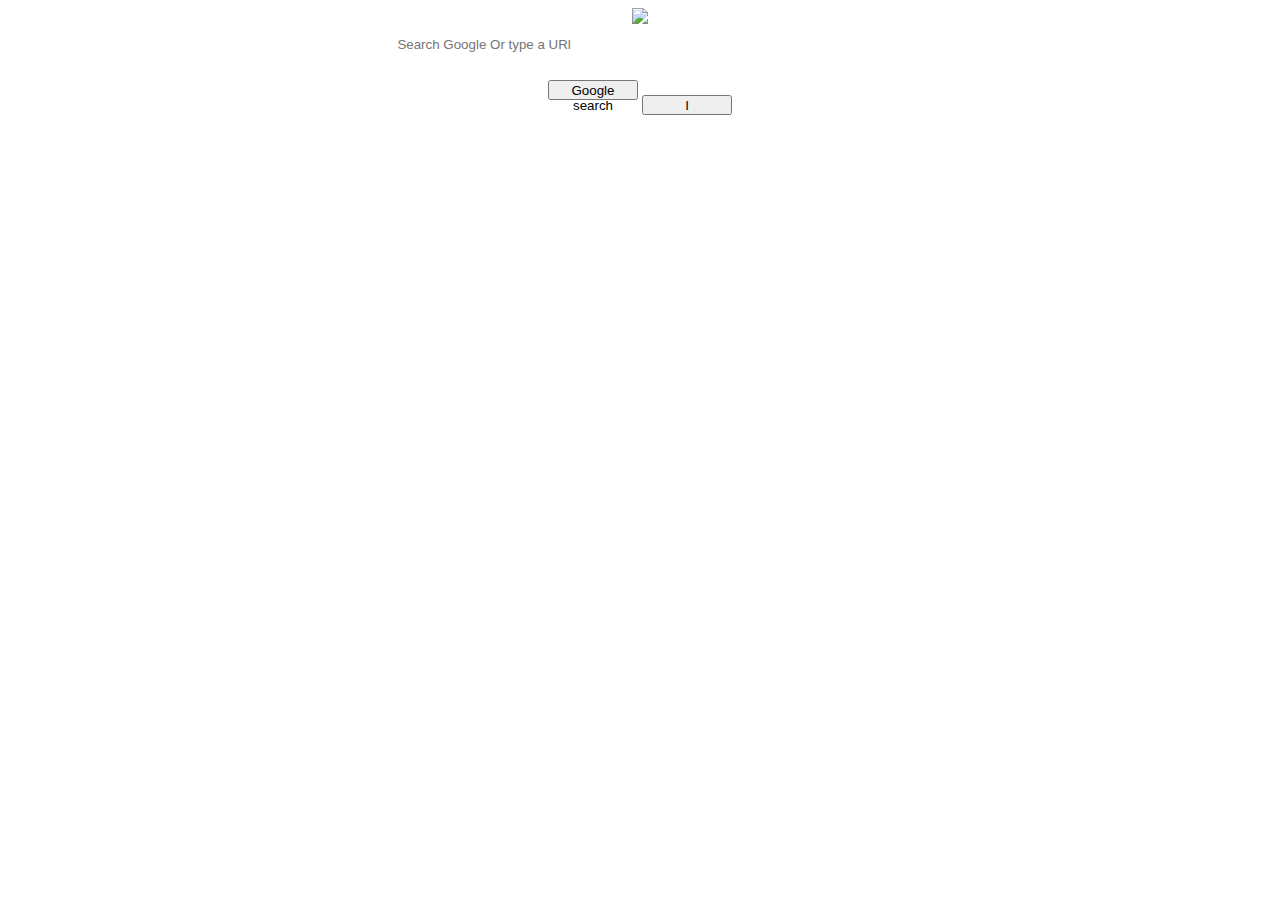
==== aula1/google.html @ c0d31eb3 "`3 aula" ====
<!DOCTYPE html>
<html lang="pt-br">
<head>
    <meta charset="UTF-8">
    <meta name="viewport" content="width=device-width, initial-scale=1.0">
    <title>Google</title>
    <link rel="stylesheet" href="google.css">
</head>

<body>
    <div.google>
    <img src="https://play-lh.googleusercontent.com/1-hPxafOxdYpYZEOKzNIkSP43HXCNftVJVttoo4ucl7rsMASXW3Xr6GlXURCubE1tA=w3840-h2160-rw">
    <div>
        <form>
            <input type="text" class="barra" placeholder="  Search Google Or type a URl">
            
            <button class="googlesearch">Google search</button>

            <button class="imfelling">I</button>
            </form>
    </div>
    



    
</body>
</html>
---- aula1/google.css ----
body {
    text-align: center;
}

.barra {
    width: 500px;
    height: 30px;
    border-radius: 20px;
    box-shadow:rgb(57, 57, 57);
    display: block;
    border: none;
    margin: 0 auto;

    
}
body img {
    width: 400px;
    text-align: center;

    
}
.googlesearch {
    width: 90px;
    height: 20px;
    margin-top: 20px;
}
.imfelling {
    width: 90px;
    height: 20px;
    margin-top: 20px;
}
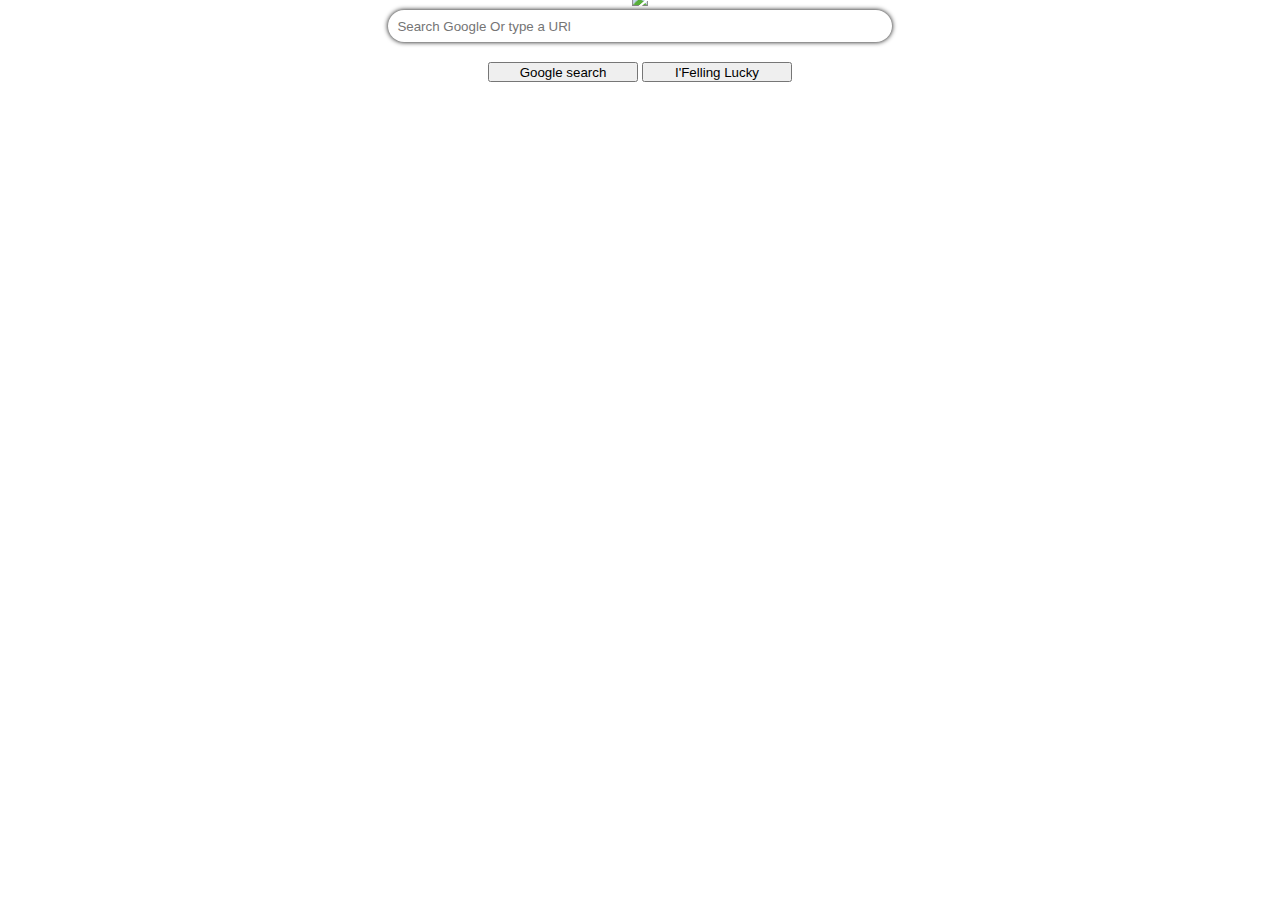
==== commit 4565fb39: "comitei sla 3" ====
--- a/aula1/google.html
+++ b/aula1/google.html
@@ -16,7 +16,7 @@
             
             <button class="googlesearch">Google search</button>
 
-            <button class="imfelling">I</button>
+            <button class="imfelling">I'Felling Lucky</button>
             </form>
     </div>
     
--- a/aula1/google.css
+++ b/aula1/google.css
@@ -1,15 +1,18 @@
 body {
     text-align: center;
+    margin-top: -10px;
 }
 
 .barra {
     width: 500px;
     height: 30px;
     border-radius: 20px;
-    box-shadow:rgb(57, 57, 57);
+    box-shadow: 0px 0px 5px black;
     display: block;
     border: none;
+    margin-top: -10px;
     margin: 0 auto;
+    
 
     
 }
@@ -20,12 +23,12 @@
     
 }
 .googlesearch {
-    width: 90px;
+    width: 150px;
     height: 20px;
     margin-top: 20px;
 }
 .imfelling {
-    width: 90px;
+    width: 150px;
     height: 20px;
     margin-top: 20px;
 }